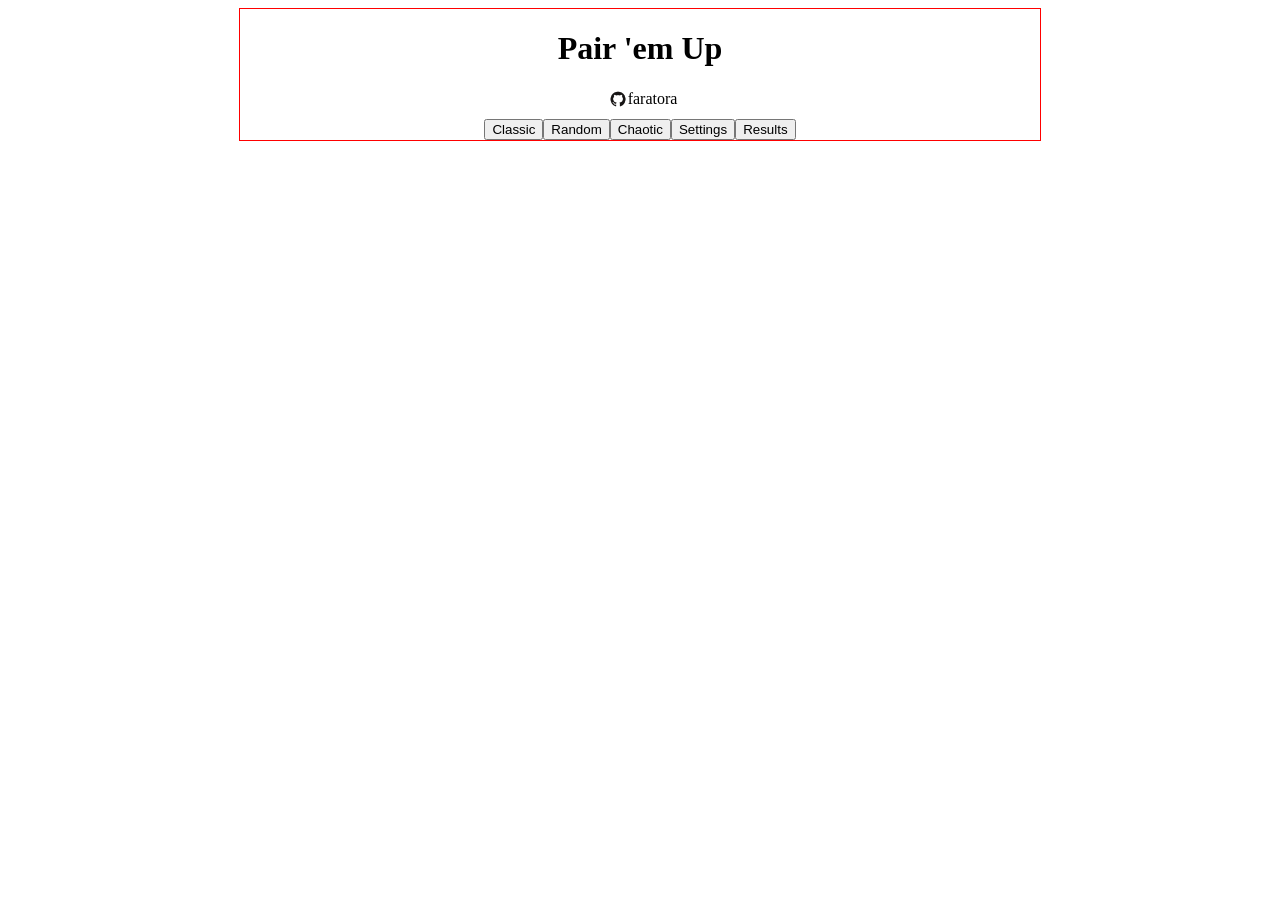
==== pair-em-up/index.html @ 1f64a7bf "feat: add button  continгуб random and Chaotic" ====
<!DOCTYPE html>
<html lang="en">
<head>
	<meta charset="UTF-8">
	<meta name="viewport" content="width=device-width, initial-scale=1.0">
	<title>Pair-em-up</title>
	<link href="style.css" rel="stylesheet">
</head>
<body>
	<script src="script.js"></script>
</body>
</html>
---- pair-em-up/style.css ----
#game-container {
    width: 100%;
    max-width: 800px;
    margin: 0 auto;
		border: 1px solid red;
		text-align: center;
}
.link-container {
  display: flex;
  align-items: center;       /* выравнивание по вертикали */
  justify-content: center;   /* центрируем по горизонтали */
  margin: 10px 0;
}

.link-container a {
  text-decoration: none;
  color: inherit;
  display: flex;
  align-items: center;
}

.link-container img {
  width: 20px;
  height: 20px;
  margin-left: 6px;
}
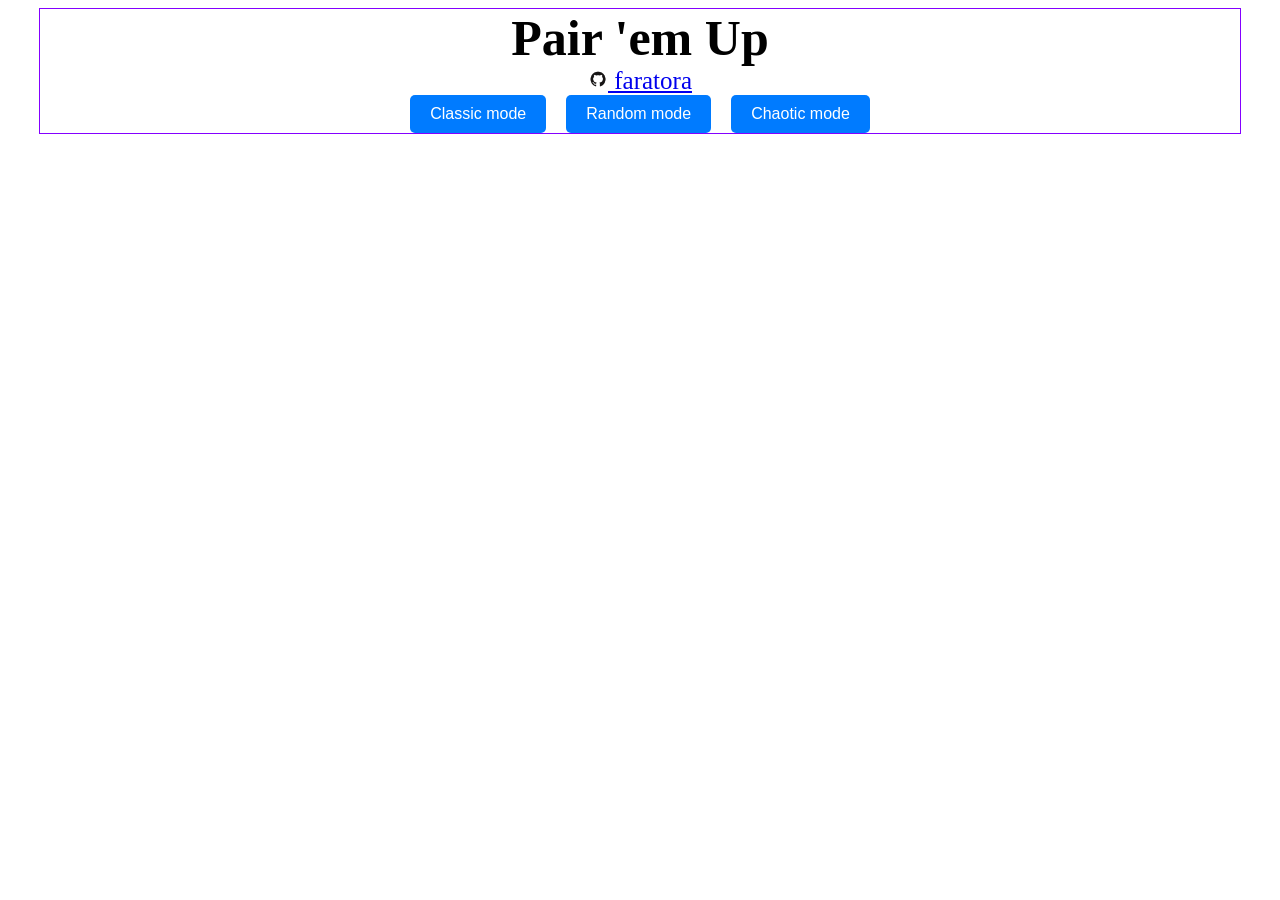
==== commit b75c23ad: "feat: add function max string" ====
--- a/pair-em-up/index.html
+++ b/pair-em-up/index.html
@@ -4,6 +4,7 @@
 	<meta charset="UTF-8">
 	<meta name="viewport" content="width=device-width, initial-scale=1.0">
 	<title>Pair-em-up</title>
+	<link rel="icon" href="images/favicon.ico">
 	<link href="style.css" rel="stylesheet">
 </head>
 <body>
--- a/pair-em-up/style.css
+++ b/pair-em-up/style.css
@@ -1,26 +1,196 @@
-#game-container {
+a {
+  font-size: 25px;
+}
+#ui-container {
     width: 100%;
-    max-width: 800px;
+    max-width: 1200px;
     margin: 0 auto;
-		border: 1px solid red;
-		text-align: center;
+	border: 1px solid rgb(132, 0, 255);
+	text-align: center;
 }
-.link-container {
-  display: flex;
-  align-items: center;       /* выравнивание по вертикали */
-  justify-content: center;   /* центрируем по горизонтали */
-  margin: 10px 0;
+h1{
+    font-size: 50px;
+    margin-top: 0;
+    margin-bottom: 0;
 }
 
-.link-container a {
-  text-decoration: none;
-  color: inherit;
-  display: flex;
-  align-items: center;
+.header {
+    display: flex;
+    align-items: center;
+    justify-content: center;
+     flex-direction: column;
+    padding: 5px 0;
 }
 
-.link-container img {
-  width: 20px;
-  height: 20px;
-  margin-left: 6px;
+.header a {
+    display: flex;
+    align-items: center;
+    text-decoration: none;
 }
+
+.header img {
+    margin-right: 5px;
+    vertical-align: middle;
+}
+
+#grid-container {
+    width: 100%;
+    max-width: 600px;    /* Максимальная ширина сетки */
+    margin: 20px auto;   /* Отступы сверху/снизу и центрирование */
+    font-size: 30px;
+}
+
+table {
+    border-collapse: collapse;
+    width: 100%;         /* Таблица занимает всю доступную ширину */
+    margin: 0 auto;      /* Центрирование таблицы */
+    max-height: 60%;
+}
+
+td {
+    border: 1px solid #aaadaa;
+    width: 80px;
+    height: 80px;
+    text-align: center;
+    font-size: 35px;
+}
+td.selected {
+    background-color: #ffd700;
+    border: 2px solid #959ba1;
+}
+
+span{
+    font-size: 18px;
+    color: green
+}
+
+.hint {
+    background-color: rgb(21, 223, 82) !important;
+    animation: pulse 1s infinite;
+}
+
+#hint-display{
+    font-size: 18px;
+}
+
+@keyframes pulse {
+    0% { opacity: 1; }
+    50% { opacity: 0.5; }
+    100% { opacity: 1; }
+}
+
+/* Стили для правой колонки */
+#game-info-container {
+    display: flex; /* Включаем flex-layout */
+    flex-direction: column; /* Располагаем элементы в столбик */
+    align-items: flex-start; /* Выравнивание по левому краю */
+    gap: 10px; /* Расстояние между элементами */
+    padding: 10px;
+    border: 1px solid rgb(166, 255, 0);
+    margin: 10px;
+}
+#game-field-container {
+    /* border: 1px solid rgb(255, 0, 64); */
+    margin: 10px;
+}
+#game-controls {
+    display: flex;
+    justify-content: center;
+    margin: 20px 0;
+}
+
+button {
+    padding: 10px 20px;
+    margin: 0 10px;
+    border: none;
+    border-radius: 5px;
+    cursor: pointer;
+    background: #007bff;
+    color: white;
+    font-size: 16px;
+    transition: all 0.3s;
+}
+
+#timer-display{
+  font-size: 18px;
+}
+
+#info-container{
+    display: flex;
+    justify-content: center;
+    text-align: center;
+    border: 1px solid rgb(0, 255, 85);
+}
+#game-container {
+    display: flex; /* Включаем flex-layout */
+    justify-content: center; /* Распределение пространства */
+    /* gap: 20px; Расстояние между колонками */
+    width: 60%;
+    /* flex-direction: column; */
+    border: 1px solid rgb(95, 8, 209);
+    margin: 0 auto;
+
+}
+
+/* Стили для правой колонки */
+#game-info-container {
+    display: flex; /* Включаем flex-layout */
+    flex-direction: column; /* Располагаем элементы в столбик */
+    align-items: flex-start; /* Выравнивание по левому краю */
+    gap: 10px; /* Расстояние между элементами */
+    padding: 10px;
+    border: 1px solid #ccc;
+}
+
+/* Дополнительно можно добавить стили для кнопок и элементов */
+#game-info > * {
+    margin: 5px 0; /* Отступы между элементами */
+}
+
+#game-info button {
+    width: 100%; /* Кнопки на всю ширину колонки */
+    margin-bottom: 5px;
+}
+
+/* Стили для выравнивания текста */
+#game-info span,
+#game-info div {
+    text-align: left; /* Выравнивание текста по левому краю */
+}
+
+.revert-btn-active {
+    color: white;
+    cursor: pointer;
+}
+
+.revert-btn-inactive {
+    background-color: #cccccc; /* серый */
+    color: #666666;
+    cursor: not-allowed;
+}
+
+.disabled {
+    opacity: 0.7;
+    pointer-events: none;
+}
+
+.results-panel{
+    position: fixed;
+    top: 50%;
+    left: 50%;
+    transform: translate(-50%, -50%);
+    background: #fff;
+    border: 2px solid #333;
+    padding: 20px;
+    z-index: 1000;
+}
+.selected-for-remove {
+    background-color: yellow;
+    animation: highlight 0.5s ease-in-out;
+}
+
+@keyframes highlight {
+    0% { background-color: yellow; }
+    50% { background-color: lightyellow; }
+    100% { background-color: yellow; }
+}
